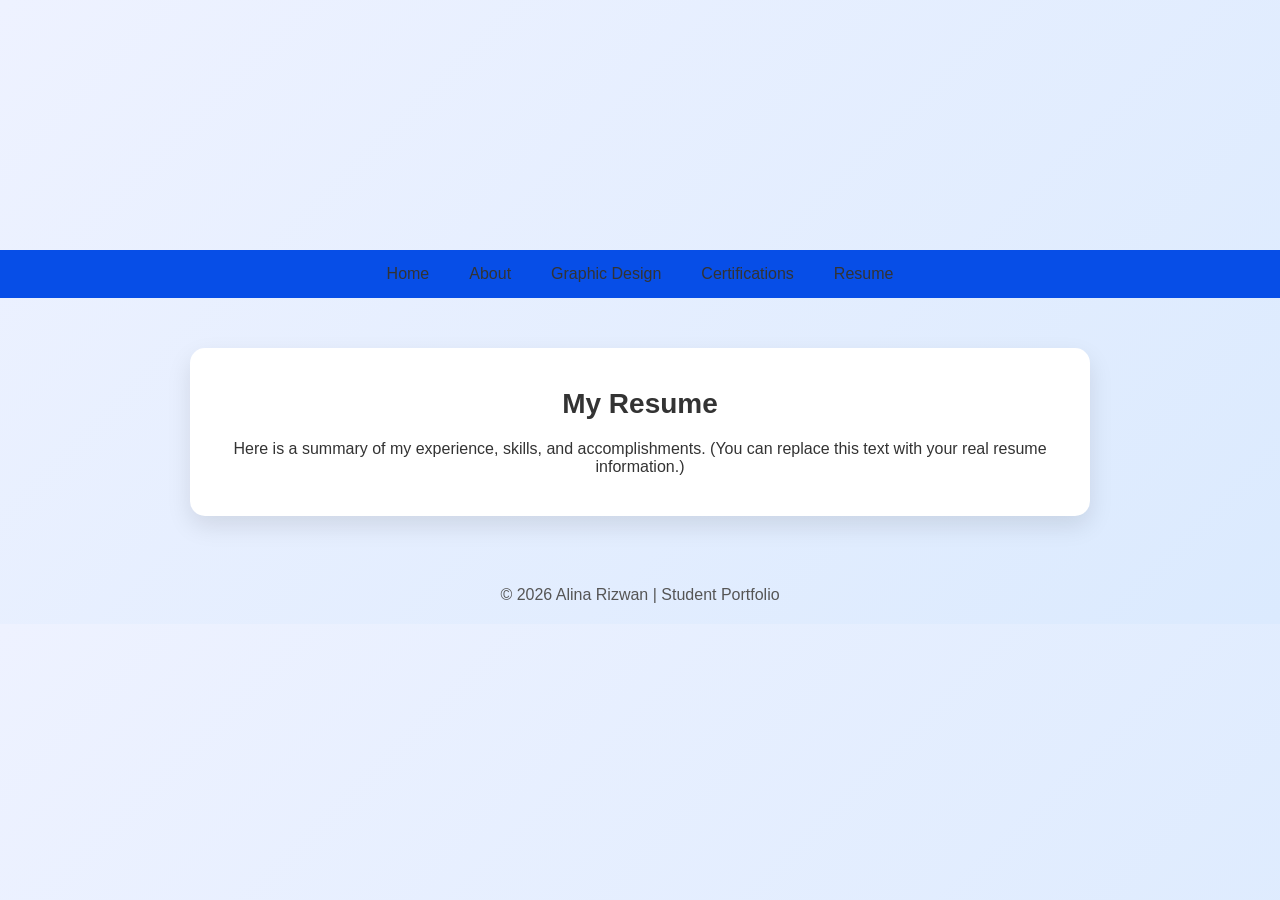
==== resume.html @ d1933811 "Add files via upload" ====
<!DOCTYPE html>
<html lang="en">
<head>
  <meta charset="UTF-8">
  <meta name="viewport" content="width=device-width, initial-scale=1.0">
  <title>Resume | Alina Rizwan</title>
 <link rel="stylesheet" href="style.css">
</head>

<body>

  <!-- Banner -->
  <header class="banner"></header>

  <!-- Navigation -->
  <nav>
    <ul>
      <li>Home</a></li>
      <li>About</a></li>
      <li>Graphic Design</a></li>
      <li>Certifications</a></li>
      <li>Resume</a></li>
    </ul>
  </nav>

  <!-- Main Content -->
  <section>
    <h2>My Resume</h2>

    <p>
      Here is a summary of my experience, skills, and accomplishments.  
      (You can replace this text with your real resume information.)
    </p>


  </section>

  <footer>
    © 2026 Alina Rizwan | Student Portfolio
  </footer>

</body>
</html>
---- style.css ----
/* Reset */
* {
  margin: 0;
  padding: 0;
  box-sizing: border-box;
}

body {
  font-family: 'Poppins', sans-serif;
  background: linear-gradient(135deg, #eef2ff, #dbeafe);
  color: #333;
}

/* Banner */
.banner {
  background-image: url("banners.png");
  background-size: cover;
  background-position: center;
  background-repeat: no-repeat;
  height: 250px;
  display: flex;
  justify-content: center;
  align-items: center;
  color: white;
}

.banner h1 {
  font-size: 40px;
  text-shadow: 0 3px 8px rgba(0,0,0,0.3);
}

/* Navigation */
nav {
  background: #074ee7;
}

nav ul {
  display: flex;
  justify-content: center;
  list-style: none;

}

nav li {
  margin: 15px 20px;
}

nav a {
  color: white;
  text-decoration: none;
  font-weight: 500;
  transition: 0.3s;
}

nav a:hover {
  color: #a5b4fc;
}

/* Main Section */
section {
  max-width: 900px;
  margin: 50px auto;
  background: white;
  padding: 40px;
  border-radius: 15px;
  box-shadow: 0 10px 25px rgba(0,0,0,0.1);
  text-align: center;
}

section h2 {
  margin-bottom: 20px;
  font-size: 28px;
}

footer {
  text-align: center;
  padding: 20px;
  margin-top: 40px;
  color: #555;}
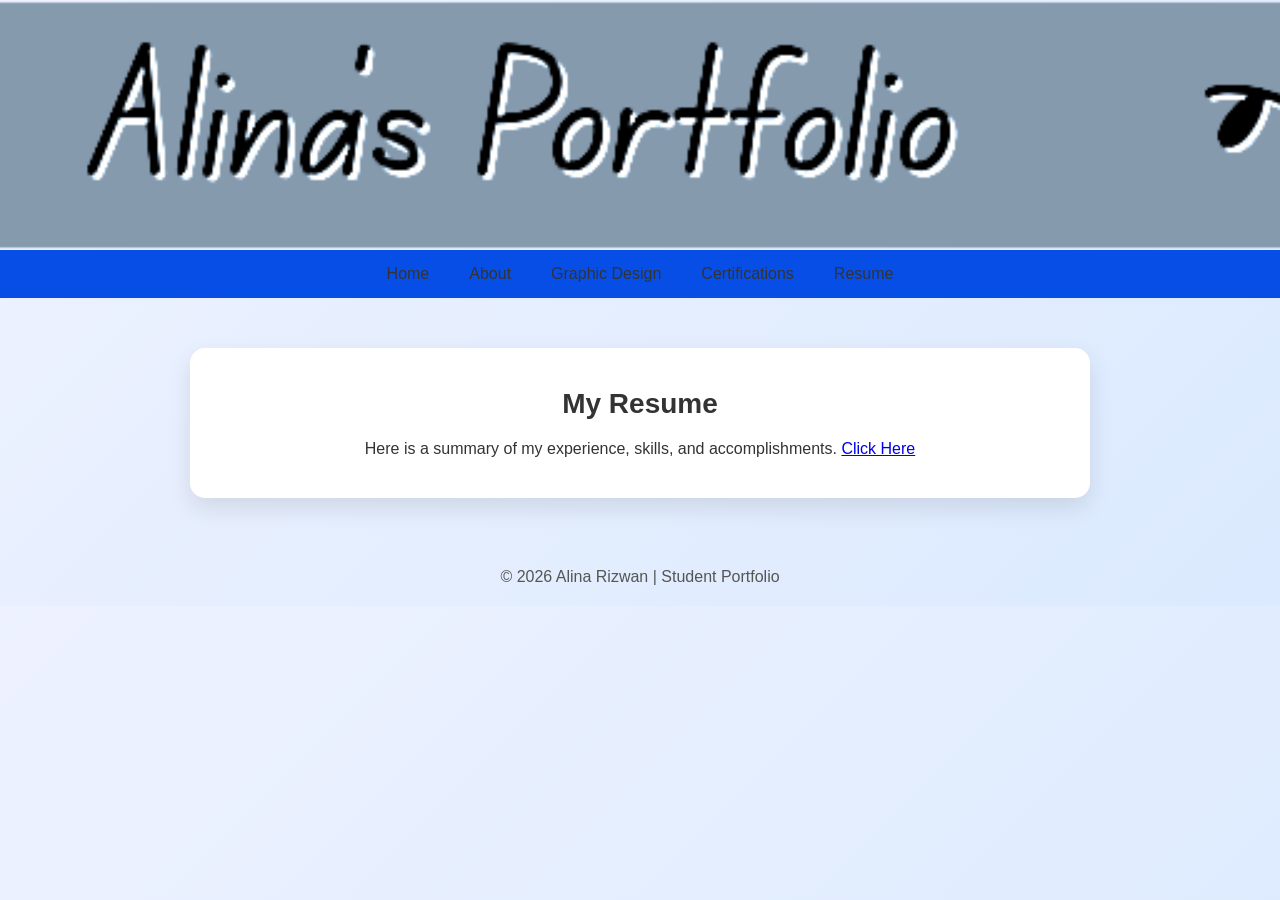
==== commit 040d2870: "Update resume.html to include resume link Added a link to the Google Docs version of the resume." ====
--- a/resume.html
+++ b/resume.html
@@ -29,7 +29,7 @@
 
     <p>
       Here is a summary of my experience, skills, and accomplishments.  
-      (You can replace this text with your real resume information.)
+       <a href="https://docs.google.com/document/d/1xluzaNnMuj9V5G0YgQthz_PvgCqxBSs9AN1fNA9V_6M/edit?usp=sharing" target="_blank">Click Here</a>
     </p>
 
 
@@ -40,4 +40,4 @@
   </footer>
 
 </body>
-</html>+</html>
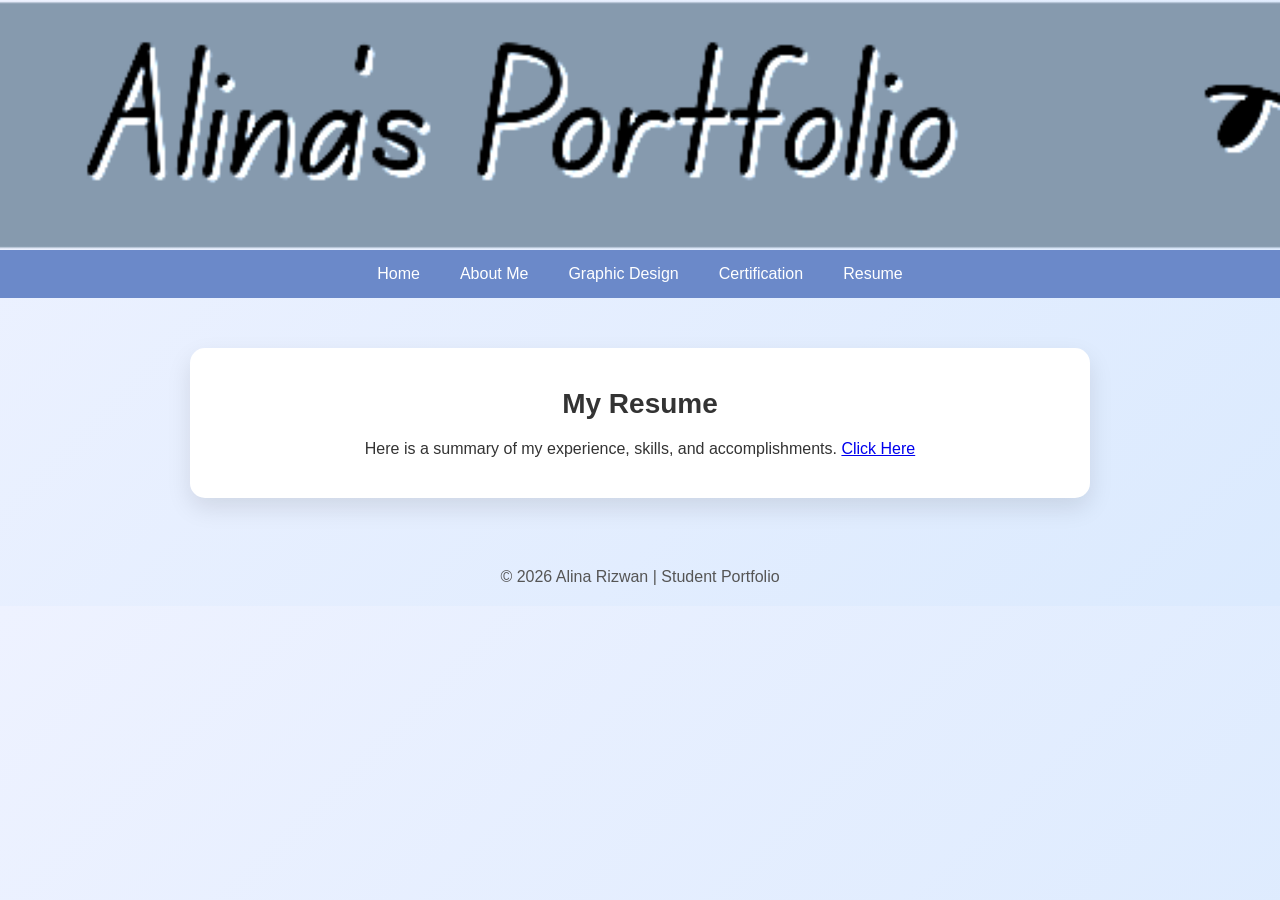
==== commit 4c347ca5: "Fix navigation links in resume.html" ====
--- a/resume.html
+++ b/resume.html
@@ -15,11 +15,11 @@
   <!-- Navigation -->
   <nav>
     <ul>
-      <li>Home</a></li>
-      <li>About</a></li>
-      <li>Graphic Design</a></li>
-      <li>Certifications</a></li>
-      <li>Resume</a></li>
+    <li><a href="index.html">Home</a></li>
+    <li><a href="about.html">About Me</a></li>
+    <li><a href="graphic_design.html">Graphic Design</a></li>
+    <li><a href="certifications.html">Certification</a></li>
+    <li><a href="#Resume">Resume</a></li>
     </ul>
   </nav>
 
--- a/style.css
+++ b/style.css
@@ -31,7 +31,7 @@
 
 /* Navigation */
 nav {
-  background: #074ee7;
+  background: #6b89c9;
 }
 
 nav ul {
@@ -76,4 +76,4 @@
   text-align: center;
   padding: 20px;
   margin-top: 40px;
-  color: #555;}+  color: #555;}
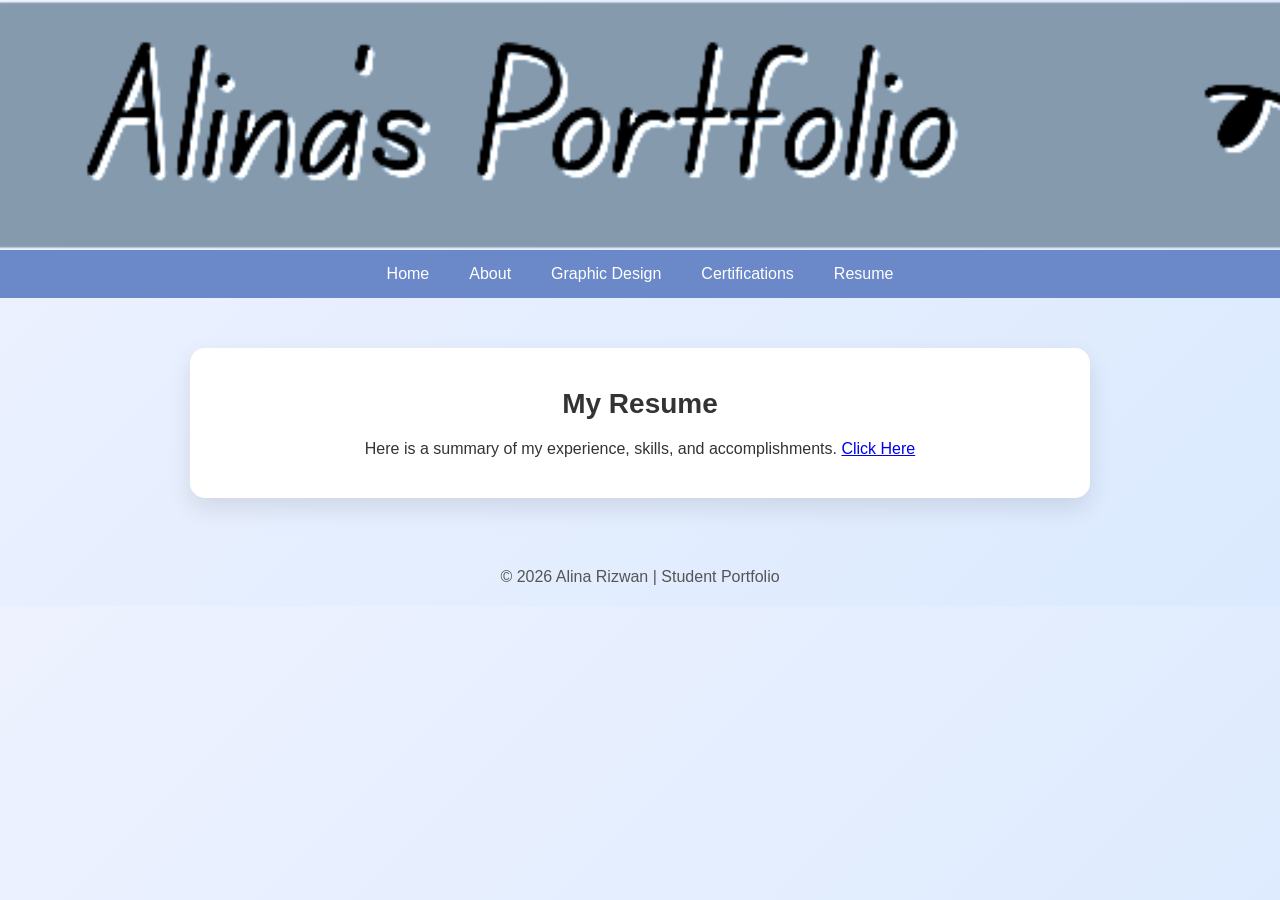
==== commit a844764b: "Fix HTML formatting issues in resume.html" ====
--- a/resume.html
+++ b/resume.html
@@ -15,11 +15,11 @@
   <!-- Navigation -->
   <nav>
     <ul>
-    <li><a href="index.html">Home</a></li>
-    <li><a href="about.html">About Me</a></li>
-    <li><a href="graphic_design.html">Graphic Design</a></li>
-    <li><a href="certifications.html">Certification</a></li>
-    <li><a href="#Resume">Resume</a></li>
+      <li><a href="index.html">Home</a></li>
+      <li><a href="about.html">About</a></li>
+      <li><a href="graphic_design.html">Graphic Design</a></li>
+      <li><a href="certifications.html">Certifications</a></li>
+      <li><a href="#Resume">Resume</a></li>
     </ul>
   </nav>
 
@@ -29,7 +29,7 @@
 
     <p>
       Here is a summary of my experience, skills, and accomplishments.  
-       <a href="https://docs.google.com/document/d/1xluzaNnMuj9V5G0YgQthz_PvgCqxBSs9AN1fNA9V_6M/edit?usp=sharing" target="_blank">Click Here</a>
+        <a href="https://docs.google.com/document/d/1xluzaNnMuj9V5G0YgQthz_PvgCqxBSs9AN1fNA9V_6M/edit?usp=sharing" target="_blank">Click Here</a>
     </p>
 
 
